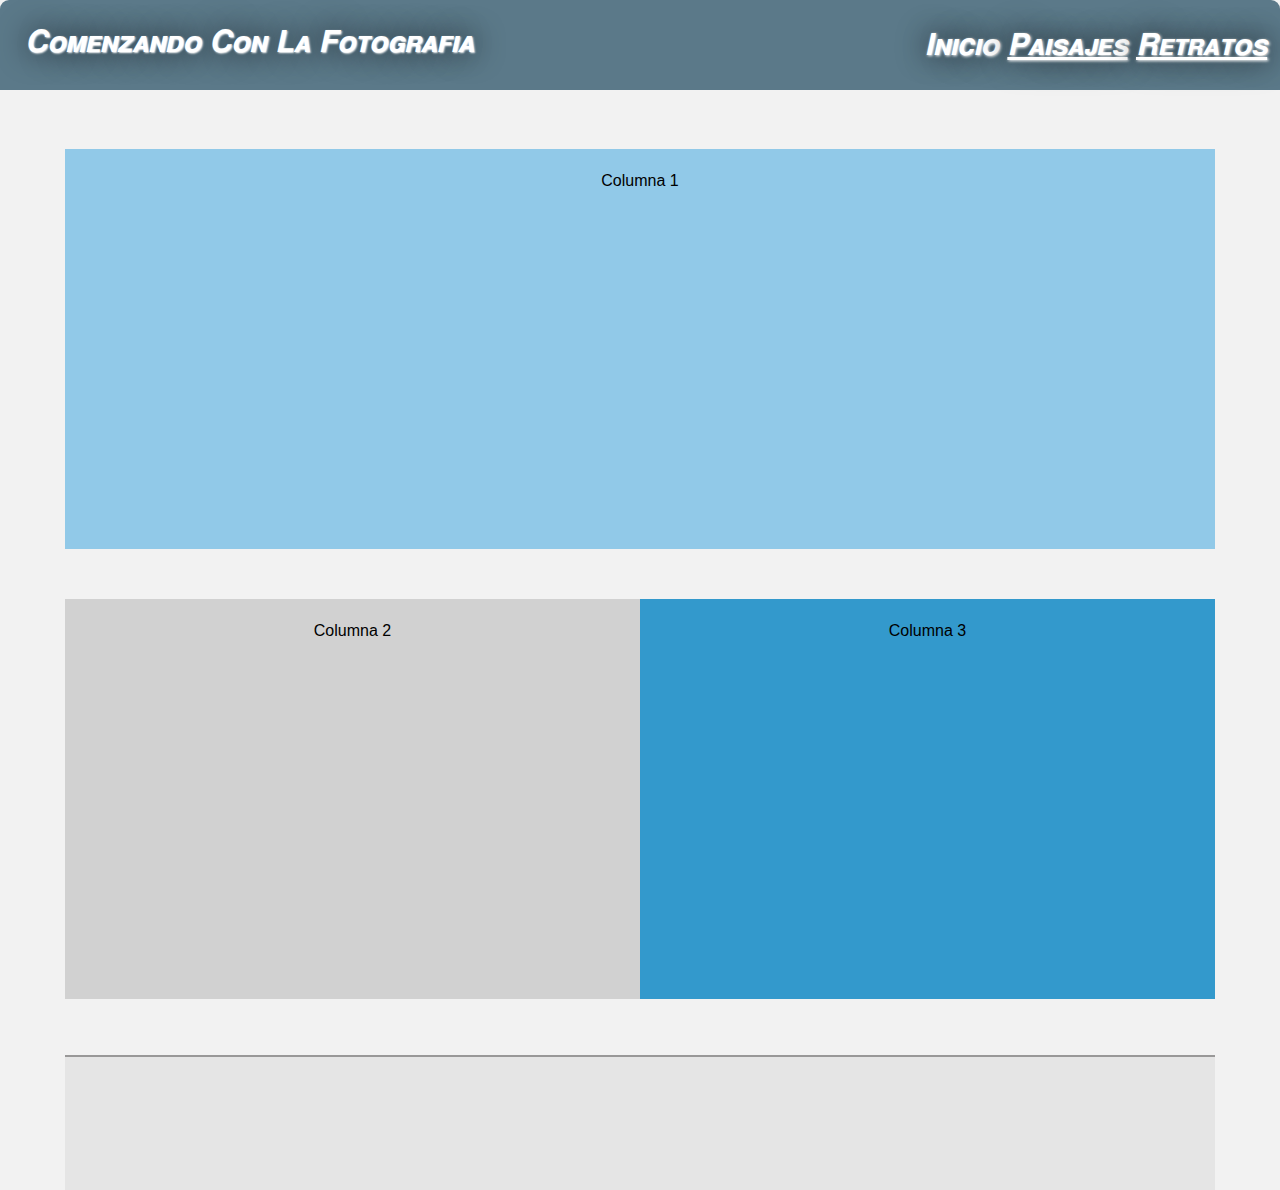
==== index.html @ c28b317a "primer commit, se creo el archivo index.html, principal y css personalizado" ====
<!DOCTYPE html>
<html>
    <head>
         <meta charset="utf-8">
         <title>Demostración</title>
         <link href="css/estilos.css" type="text/css" rel="stylesheet">
         <link href='https://fonts.googleapis.com/css?family=Indie+Flower' rel='stylesheet' type='text/css'>
         <meta name="viewport" content="width=device-width,user-scalable=no">
    </head>
    <body class="cuerpo">

      <header>
          <h1><em>Comenzando con la fotografia</em></h1>
          <nav>
              <a class="none" href=""><em>Inicio</em></a>
              <a href=""><em>Paisajes</em></a>
              <a href=""><em>Retratos</em></a>
          </nav>
      </header>
      
      <div id="wrapper">
        <section>
          <article id="columna1">Columna 1</article>
          <article id="columna2">Columna 2</article>
          <article id="columna3">Columna 3</article>
        </section><br><br>

        <footer></footer>
      </div>
    </body>
</html>
---- css/estilos.css ----
@font-face {
  font-family: 'FreeSans';
  src: url('FreeSans.otf');
}

*
{
	margin:0;
}

body{
	background: #f2f2f2;
	color: black;
	font-size: 16px;
	font-family: sans-serif;
}

#wrapper
{
	width: 1150px;
	margin: 0 auto;
}

header {
	padding: 3vh 1vw;
	margin-bottom: 1vh;
	background-color: #5b7989;
	border-top-right-radius: 1vh;
	border-top-left-radius: 1vh;
	color:white;
	display: flex;
	justify-content: space-between;
}

header h1, nav {
	text-transform: capitalize;
	padding-left: 1%;
	font-size: 1.9em;
	float: left;
	
}

h1 {
   padding: 0 4px;
   text-decoration: none;
   text-shadow: 1px 1px 2px white, 0 0 30px #02010a;
   font-family: 'FreeSans';
  font-variant: small-caps;
  font-weight: bold;
}

/* se modificando El enlace Inicio
----------------------------------------------------------------------*/
.none {
	text-decoration: none;
	color:white;
	text-shadow: 1px 1px 3px white, 0 0 30px #02010a;
    font-family: 'FreeSans';
    font-variant: small-caps;
    font-weight: bold;
}

/* se personaliza los 2 elaces  Paisajes y Retratos
----------------------------------------------------------------------*/

a {
	text-shadow: 1px 1px 3px white, 0 0 30px #080808;
    font-family: 'FreeSans';
    font-variant: small-caps;
    font-weight: bold;
	color:white;
}

article
{
	box-sizing: border-box;
	float:left;
	height: 100%;
	background-color: grey;
	padding: 2%;
	text-align: center;
	height: 400px;
}

	#columna1
	{
	background-color: #91C9E8;
	margin-top: 50px;
	width: 100%;

	}
	#columna2
	{
	background-color: #D1D1D1;
	margin-top: 50px;
	width: 50%;
	}
	#columna3
	{
	background-color: #3399CC;
	margin-top: 50px;
	width: 50%;
	}

	footer{
		font-size: 0.8em;
		border-top: solid 2px #999898;
		padding-top: 1vw;
		margin-top: 1vw;
		text-align: center;
	    clear: both;
	    height: 120px;
	    width: 100%;
	    background-color: #E5E5E5;
	    margin-top: 80%;
	}


@media screen and (max-width: 960px){

	#wrapper
	{
		width: 90%;
		margin: 0 auto;
	}
}

@media screen and (max-width: 640px){

	#wrapper
	{
		width: 100%;
		margin: 0 auto;
	}
}

@media screen and (max-width: 480px){

#wrapper
	{
		width: 100%;
		margin: 0 auto;
	}
	#columna1
	{
	width: 100%;
	}
	#columna2
	{
	width: 100%;
	}
	#columna3
	{
	width: 100%;
	}

	header
	{
	width:100%;
	}
}
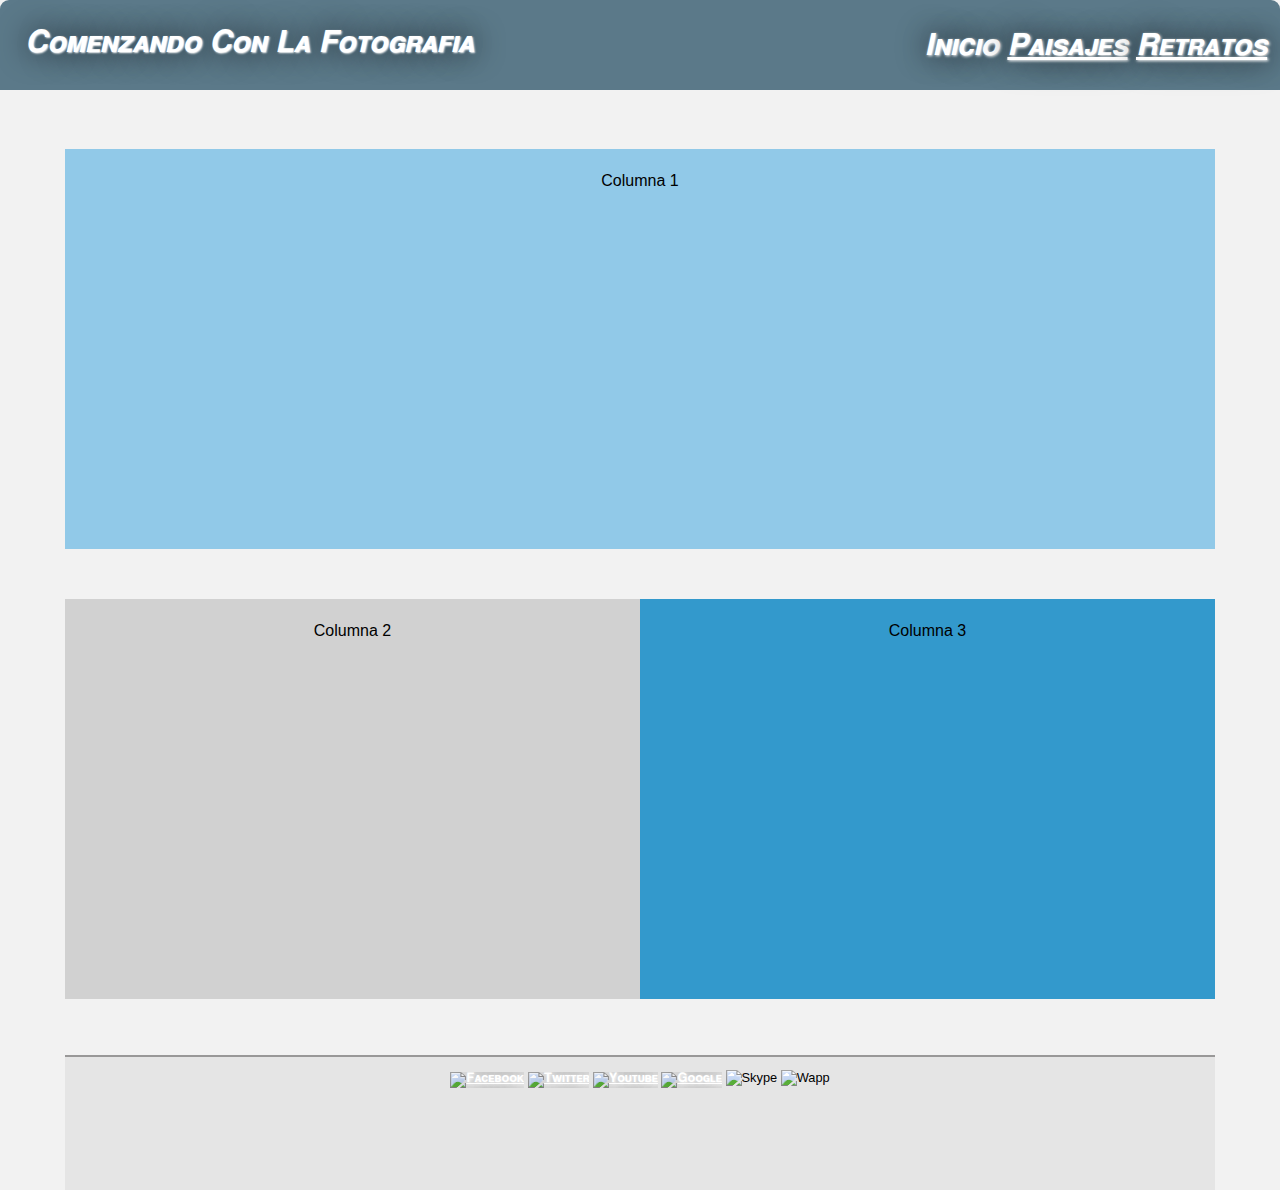
==== commit 87768b6b: "sele agrego los enlaces de contacto en footer" ====
--- a/index.html
+++ b/index.html
@@ -25,7 +25,17 @@
           <article id="columna3">Columna 3</article>
         </section><br><br>
 
-        <footer></footer>
+        <footer>
+          
+          <div>
+            <a href="http://facebook.com"><img src="./Iconos/facebook.svg" alt="Facebook" width="100" height="100"></a>
+            <a href="http://twitter.com"><img src="./Iconos/twitter.svg" alt="Twitter" width="100" height="100"></a>
+            <a href="http://youtube.com"><img src="./Iconos/youtube.svg" alt="Youtube" width="100" height="100"></a>
+            <a href="http://google.com"><img src="./Iconos/google-plus.svg" alt="Google" width="100" height="100"></a>
+            <img src="./Iconos/skype.svg" alt="Skype" width="100" height="100">
+            <img src="./Iconos/whatsapp.svg" alt="Wapp" width="100" height="100">
+          </div>
+        </footer>
       </div>
     </body>
 </html>
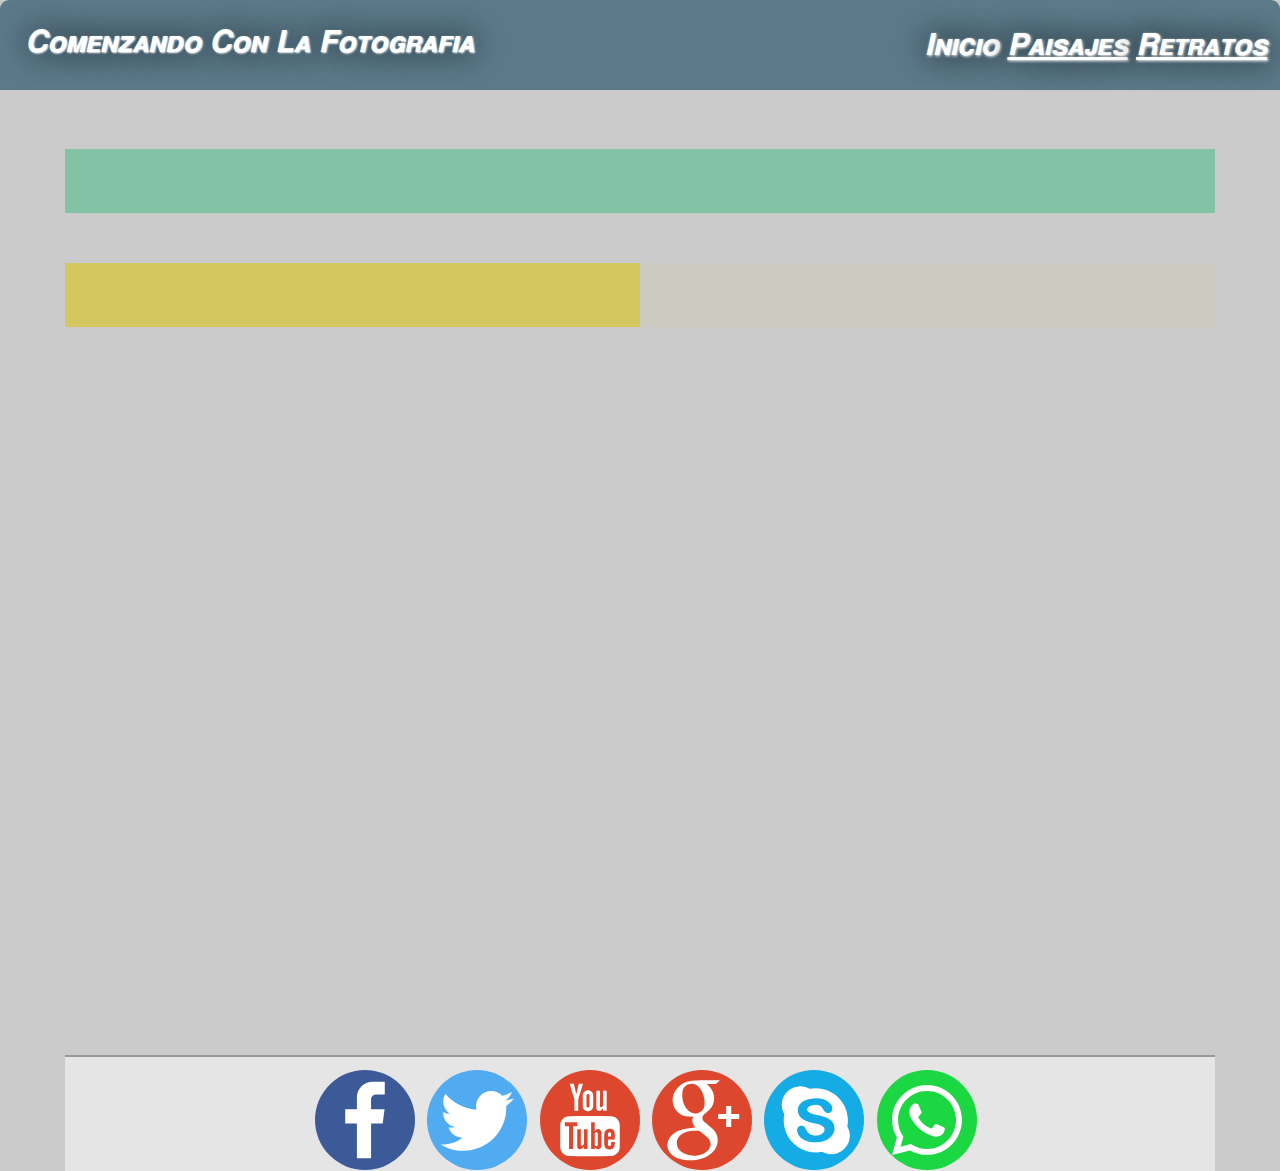
==== commit 399bc847: "agregando imagenes" ====
--- a/index.html
+++ b/index.html
@@ -20,20 +20,26 @@
       
       <div id="wrapper">
         <section>
-          <article id="columna1">Columna 1</article>
-          <article id="columna2">Columna 2</article>
-          <article id="columna3">Columna 3</article>
+          <article id="columna1">
+            <img src="image/imagen1.jpg" class="img-adaptativo1" alt="">
+          </article>
+          <article id="columna2">
+            <img src="image/imagen3.jpg" class="img-adaptativo2" alt="">
+          </article>
+          <article id="columna3">
+            <img src="image/imagen4.jpg" class="img-adaptativo3" alt="">
+          </article>
         </section><br><br>
 
         <footer>
-          
+
           <div>
-            <a href="http://facebook.com"><img src="./Iconos/facebook.svg" alt="Facebook" width="100" height="100"></a>
-            <a href="http://twitter.com"><img src="./Iconos/twitter.svg" alt="Twitter" width="100" height="100"></a>
-            <a href="http://youtube.com"><img src="./Iconos/youtube.svg" alt="Youtube" width="100" height="100"></a>
-            <a href="http://google.com"><img src="./Iconos/google-plus.svg" alt="Google" width="100" height="100"></a>
-            <img src="./Iconos/skype.svg" alt="Skype" width="100" height="100">
-            <img src="./Iconos/whatsapp.svg" alt="Wapp" width="100" height="100">
+            <a href="http://facebook.com"><img id="iconos-adaptativos" src="./Iconos/facebook.svg" alt="Facebook" width="100" height="100"></a>
+            <a href="http://twitter.com"><img id="iconos-adaptativos" src="./Iconos/twitter.svg" alt="Twitter" width="100" height="100"></a>
+            <a href="http://youtube.com"><img id="iconos-adaptativos" src="./Iconos/youtube.svg" alt="Youtube" width="100" height="100"></a>
+            <a href="http://google.com"><img id="iconos-adaptativos" src="./Iconos/google-plus.svg" alt="Google" width="100" height="100"></a>
+            <img id="iconos-adaptativos" src="./Iconos/skype.svg" alt="Skype" width="100" height="100">
+            <img id="iconos-adaptativos" src="./Iconos/whatsapp.svg" alt="Wapp" width="100" height="100">
           </div>
         </footer>
       </div>
--- a/css/estilos.css
+++ b/css/estilos.css
@@ -9,7 +9,7 @@
 }
 
 body{
-	background: #f2f2f2;
+	background: #CBCBCB;
 	color: black;
 	font-size: 16px;
 	font-family: sans-serif;
@@ -45,8 +45,8 @@
    text-decoration: none;
    text-shadow: 1px 1px 2px white, 0 0 30px #02010a;
    font-family: 'FreeSans';
-  font-variant: small-caps;
-  font-weight: bold;
+   font-variant: small-caps;
+   font-weight: bold;
 }
 
 /* se modificando El enlace Inicio
@@ -71,49 +71,113 @@
 	color:white;
 }
 
-article
-{
+article {
 	box-sizing: border-box;
 	float:left;
 	height: 100%;
 	background-color: grey;
 	padding: 2%;
 	text-align: center;
-	height: 400px;
-}
-
-	#columna1
-	{
-	background-color: #91C9E8;
+	height: 400%;
+}
+
+#columna1 {
+	background-color: #82c3a6;
 	margin-top: 50px;
 	width: 100%;
 
-	}
-	#columna2
-	{
-	background-color: #D1D1D1;
+}
+
+/* personalizando imagen de #columna1{}
+----------------------------------------------------------------------*/
+.img-adaptativo1 {
+	width:90%;
+} 
+
+
+
+#columna2 {
+	background-color:  #d5c75f;
 	margin-top: 50px;
 	width: 50%;
-	}
-	#columna3
-	{
-	background-color: #3399CC;
+	border: 1px;
+}
+
+/* personalizando imagen columna2{}
+----------------------------------------------------------------------*/
+.img-adaptativo2 {
+	-webkit-transition: -webkit-transform 1s ease-out;
+    -moz-transition: -moz-transform 1s ease-out;
+    transition: transform 1s ease-out;
+	box-shadow:  4px 4px #82c3a6;
+	width: 100%;
+}
+
+.img-adaptativo2:hover {
+	-webkit-transform: rotate(10deg);
+    -moz-transform: rotate(10deg);
+    transform: rotate(10deg);
+}
+
+#columna3 {
+	background-color:  #d5c75f;
+	opacity: 0.1;
+	transition: opacity 1s;
 	margin-top: 50px;
 	width: 50%;
-	}
-
-	footer{
-		font-size: 0.8em;
-		border-top: solid 2px #999898;
-		padding-top: 1vw;
-		margin-top: 1vw;
-		text-align: center;
-	    clear: both;
-	    height: 120px;
-	    width: 100%;
-	    background-color: #E5E5E5;
-	    margin-top: 80%;
-	}
+}
+
+/* personalizando imagen columna3{}
+----------------------------------------------------------------------*/
+.img-adaptativo3 {
+	box-shadow:  4px 4px #82c3a6;
+	width: 100%;
+	top: 200%;
+}
+
+#columna3:hover {
+	opacity: 1;
+}
+
+
+footer {
+	font-size: 0.2em;
+	border-top: solid 2px #999898;
+	padding-top: 1vw;
+	margin-top: 1vw;
+	text-align: center;
+	clear: both;
+	height: 100%;
+	width: 100%;
+	background-color: #E5E5E5;
+	margin-top: 80%;
+}
+
+a[href^='#'] {
+      color: red;
+ }
+
+img#iconos-adaptativos[src$='.svg'] {
+	-webkit-transition: -webkit-transform 1s ease-out;
+    -moz-transition: -moz-transform 1s ease-out;
+    transition: transform 1s ease-out;
+    border-radius: 50%;
+    margin-left: 1%;
+}
+
+img#iconos-adaptativos:hover[src$='.svg'] {
+	-webkit-transform: rotate(360deg);
+    -moz-transform: rotate(360deg);
+    transform: rotate(360deg);
+}
+
+
+
+
+img#iconos-adaptativos[src$='jpg'],img#iconos-adaptativos[src$='png'] {
+  border: 1px solid black;
+  border-radius: 500%;
+}
 
 
 @media screen and (max-width: 960px){
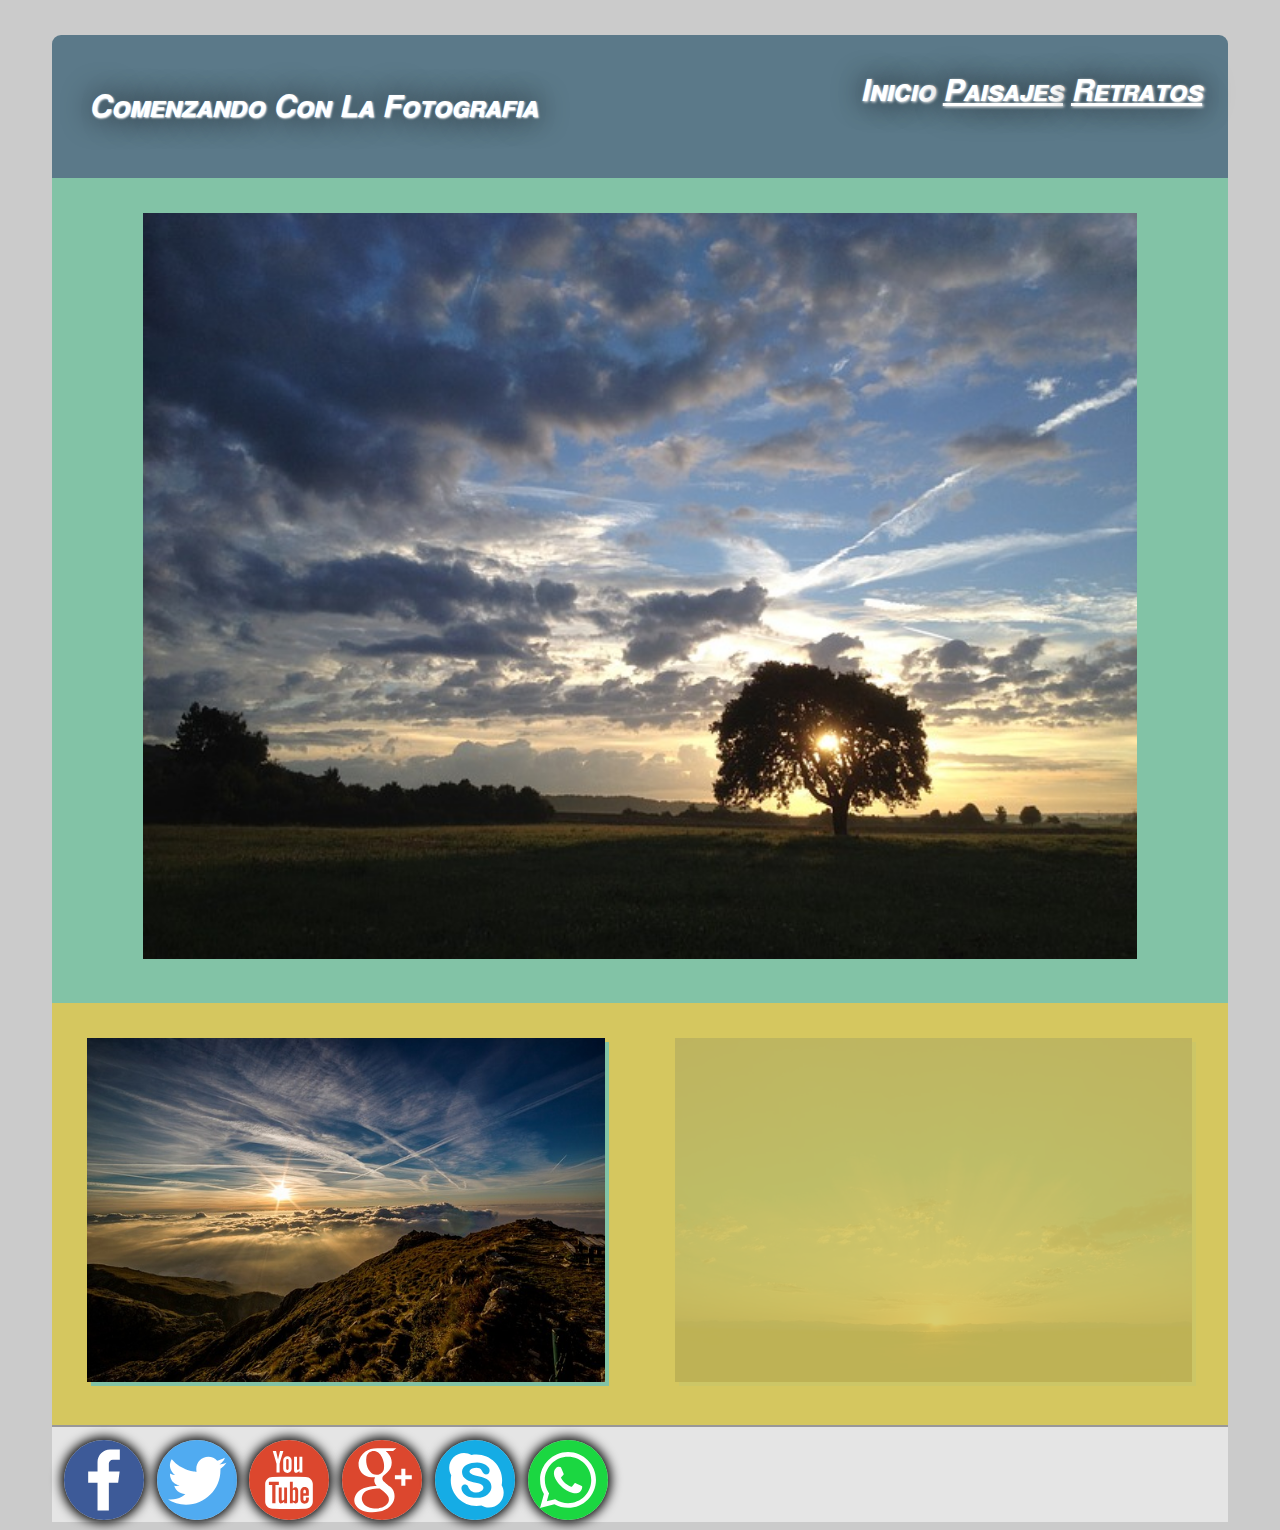
==== commit 0eb49fff: "se modifico el hindex.html, con su proio stylo,css" ====
--- a/index.html
+++ b/index.html
@@ -8,39 +8,35 @@
          <meta name="viewport" content="width=device-width,user-scalable=no">
     </head>
     <body class="cuerpo">
-
-      <header>
+      <div id="wrapper">
+        <header>
           <h1><em>Comenzando con la fotografia</em></h1>
           <nav>
-              <a class="none" href=""><em>Inicio</em></a>
-              <a href=""><em>Paisajes</em></a>
-              <a href=""><em>Retratos</em></a>
+              <a class="none" href="index.html"><em>Inicio</em></a>
+              <a href="paisajes.html"><em>Paisajes</em></a>
+              <a href="retratos.html"><em>Retratos</em></a>
           </nav>
-      </header>
-      
-      <div id="wrapper">
-        <section>
-          <article id="columna1">
-            <img src="image/imagen1.jpg" class="img-adaptativo1" alt="">
-          </article>
-          <article id="columna2">
-            <img src="image/imagen3.jpg" class="img-adaptativo2" alt="">
-          </article>
-          <article id="columna3">
-            <img src="image/imagen4.jpg" class="img-adaptativo3" alt="">
-          </article>
-        </section><br><br>
-
+        </header>
+        <div>
+           <article id="columna1">
+              <img src="image/imagen1.jpg" class="img-adaptativo1" alt="">
+            </article>
+            <article id="columna2">
+              <img src="image/imagen3.jpg" class="img-adaptativo2" alt="">
+            </article>
+            <article id="columna3">
+              <img src="image/imagen4.jpg" class="img-adaptativo3" alt="">
+            </article>
+        </div>
         <footer>
-
-          <div>
-            <a href="http://facebook.com"><img id="iconos-adaptativos" src="./Iconos/facebook.svg" alt="Facebook" width="100" height="100"></a>
-            <a href="http://twitter.com"><img id="iconos-adaptativos" src="./Iconos/twitter.svg" alt="Twitter" width="100" height="100"></a>
-            <a href="http://youtube.com"><img id="iconos-adaptativos" src="./Iconos/youtube.svg" alt="Youtube" width="100" height="100"></a>
-            <a href="http://google.com"><img id="iconos-adaptativos" src="./Iconos/google-plus.svg" alt="Google" width="100" height="100"></a>
-            <img id="iconos-adaptativos" src="./Iconos/skype.svg" alt="Skype" width="100" height="100">
-            <img id="iconos-adaptativos" src="./Iconos/whatsapp.svg" alt="Wapp" width="100" height="100">
-          </div>
+            <div>
+              <a href="http://facebook.com"><img src="./Iconos/facebook.svg" alt="Facebook" width="80" height="80"></a>
+              <a href="http://twitter.com"><img src="./Iconos/twitter.svg" alt="Twitter" width="80" height="80"></a>
+              <a href="http://youtube.com"><img src="./Iconos/youtube.svg" alt="Youtube" width="80" height="80"></a>
+              <a href="http://google.com"><img src="./Iconos/google-plus.svg" alt="Google" width="80" height="80"></a>
+                <img src="./Iconos/skype.svg" alt="Skype" width="80" height="80">
+                <img src="./Iconos/whatsapp.svg" alt="Wapp" width="80" height="80">
+            </div>
         </footer>
       </div>
     </body>
--- a/css/estilos.css
+++ b/css/estilos.css
@@ -1,29 +1,25 @@
 @font-face {
   font-family: 'FreeSans';
   src: url('FreeSans.otf');
-}
-
-*
-{
-	margin:0;
 }
 
 body{
 	background: #CBCBCB;
 	color: black;
 	font-size: 16px;
-	font-family: sans-serif;
+	font-family: Indie Flower;
 }
 
 #wrapper
 {
-	width: 1150px;
+	width: 93%;
 	margin: 0 auto;
 }
 
 header {
-	padding: 3vh 1vw;
+	padding: 4vh 2vw;
 	margin-bottom: 1vh;
+	margin-top: 3%;
 	background-color: #5b7989;
 	border-top-right-radius: 1vh;
 	border-top-left-radius: 1vh;
@@ -76,14 +72,14 @@
 	float:left;
 	height: 100%;
 	background-color: grey;
-	padding: 2%;
+	padding: 3%;
 	text-align: center;
-	height: 400%;
+	height: 100%;
 }
 
 #columna1 {
 	background-color: #82c3a6;
-	margin-top: 50px;
+	margin-top: -1%;
 	width: 100%;
 
 }
@@ -98,7 +94,6 @@
 
 #columna2 {
 	background-color:  #d5c75f;
-	margin-top: 50px;
 	width: 50%;
 	border: 1px;
 }
@@ -121,21 +116,20 @@
 
 #columna3 {
 	background-color:  #d5c75f;
+	width: 50%;
+}
+
+/* personalizando imagen columna3{}
+----------------------------------------------------------------------*/
+.img-adaptativo3 {
 	opacity: 0.1;
 	transition: opacity 1s;
-	margin-top: 50px;
-	width: 50%;
-}
-
-/* personalizando imagen columna3{}
-----------------------------------------------------------------------*/
-.img-adaptativo3 {
 	box-shadow:  4px 4px #82c3a6;
 	width: 100%;
 	top: 200%;
 }
 
-#columna3:hover {
+.img-adaptativo3:hover {
 	opacity: 1;
 }
 
@@ -145,27 +139,39 @@
 	border-top: solid 2px #999898;
 	padding-top: 1vw;
 	margin-top: 1vw;
+	text-align: left;
+	clear: both;
+	height: 100%;
+	width: 100%;
+	background-color: #E5E5E5;
+	margin-top: 0%;
+}
+
+/* agregando contactos y politicas
+----------------------------------------------------------------------*/
+div#derecha {
+	box-sizing: border-box;
+	float:left;
+	height: 100%;
+	padding: 3%;
 	text-align: center;
-	clear: both;
-	height: 100%;
-	width: 100%;
-	background-color: #E5E5E5;
-	margin-top: 80%;
+	height: 100%;
 }
 
 a[href^='#'] {
       color: red;
  }
 
-img#iconos-adaptativos[src$='.svg'] {
+img[src$='.svg'] {
 	-webkit-transition: -webkit-transform 1s ease-out;
     -moz-transition: -moz-transform 1s ease-out;
     transition: transform 1s ease-out;
     border-radius: 50%;
     margin-left: 1%;
-}
-
-img#iconos-adaptativos:hover[src$='.svg'] {
+    box-shadow: 0 0 11px 3px black;
+}
+
+img:hover[src$='.svg'] {
 	-webkit-transform: rotate(360deg);
     -moz-transform: rotate(360deg);
     transform: rotate(360deg);
@@ -174,10 +180,10 @@
 
 
 
-img#iconos-adaptativos[src$='jpg'],img#iconos-adaptativos[src$='png'] {
+/*img#iconos-adaptativos[src$='jpg'],img#iconos-adaptativos[src$='png'] {
   border: 1px solid black;
   border-radius: 500%;
-}
+}*/
 
 
 @media screen and (max-width: 960px){
